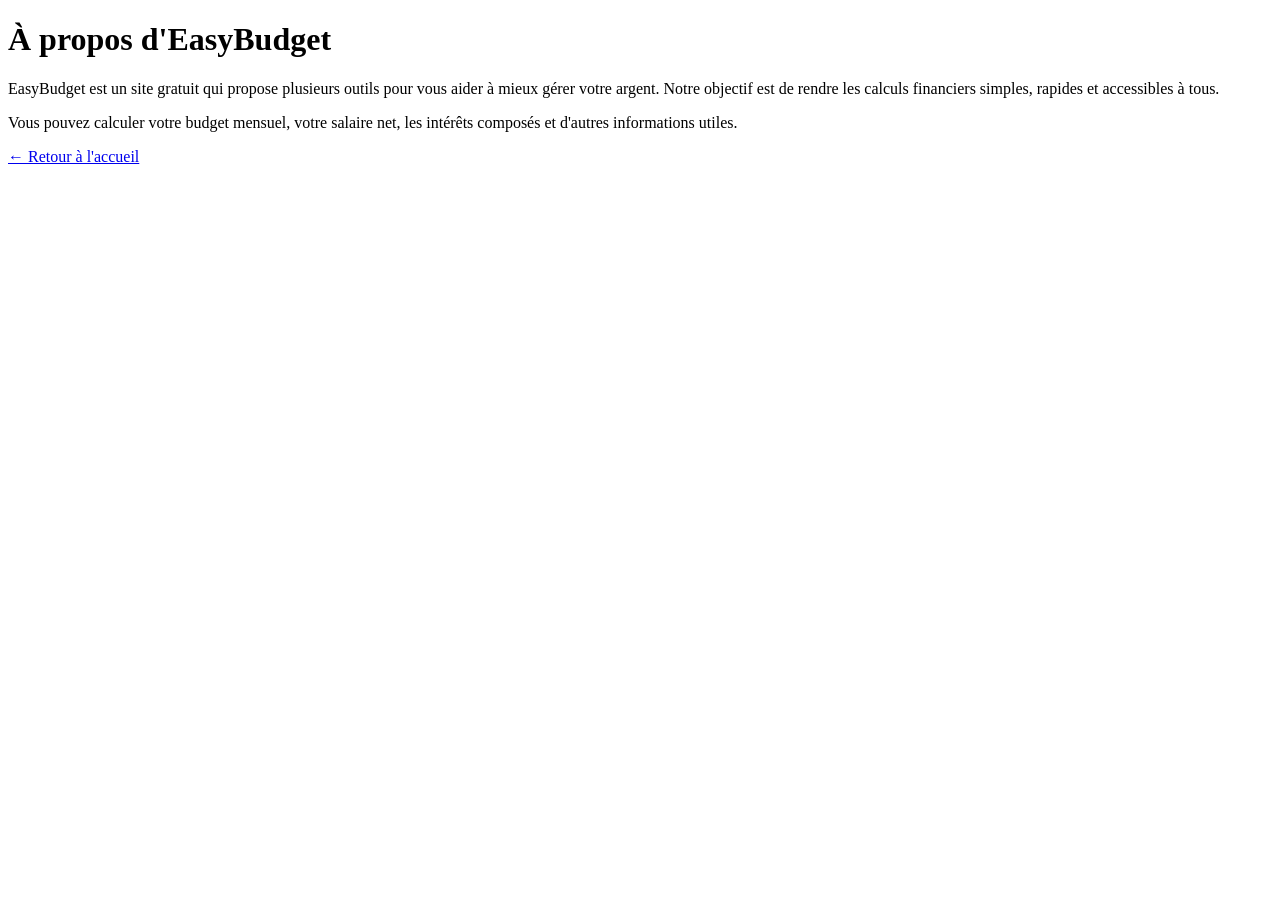
==== about.html @ eb4f28f2 "Add files via upload" ====
<!DOCTYPE html>
<html lang="fr">
<head>
    <meta charset="UTF-8">
    <title>À propos - EasyBudget</title>
    <link rel="stylesheet" href="Styles/style.css">
</head>
<body>

<h1>À propos d'EasyBudget</h1>

<p>
EasyBudget est un site gratuit qui propose plusieurs outils pour vous aider à mieux gérer votre argent.
Notre objectif est de rendre les calculs financiers simples, rapides et accessibles à tous.
</p>

<p>
Vous pouvez calculer votre budget mensuel, votre salaire net, les intérêts composés et d'autres informations utiles.
</p>

<a href="index.html">← Retour à l'accueil</a>

</body>
</html>
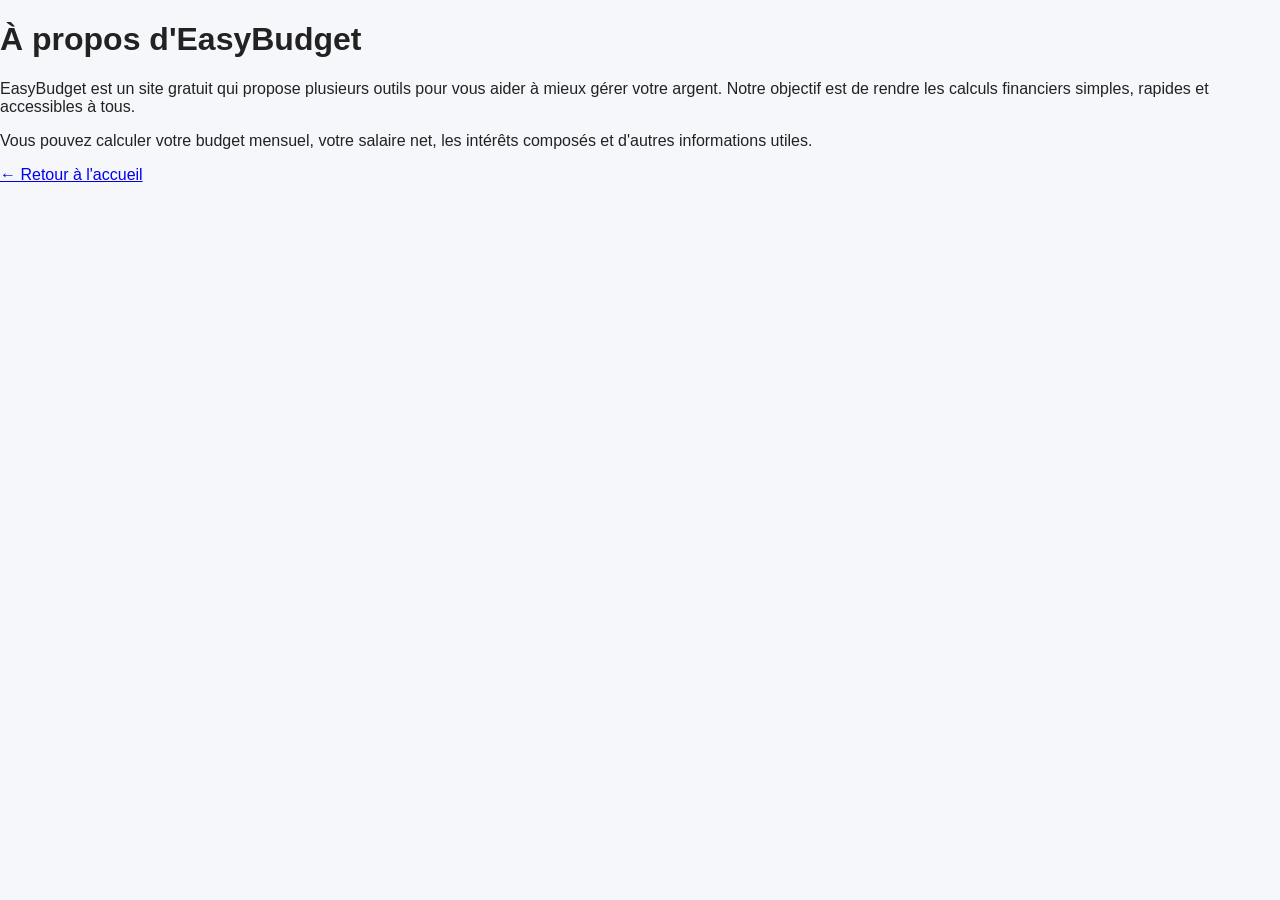
==== commit dd3c60c8: "Fix HTML formatting and update stylesheet link" ====
--- a/about.html
+++ b/about.html
@@ -3,7 +3,7 @@
 <head>
     <meta charset="UTF-8">
     <title>À propos - EasyBudget</title>
-    <link rel="stylesheet" href="Styles/style.css">
+    <link rel="stylesheet" href="style.css">
 </head>
 <body>
 
--- a/style.css
+++ b/style.css
@@ -0,0 +1,52 @@
+body {
+  font-family: Arial, sans-serif;
+  margin: 0;
+  background: #f5f7fb;
+  color: #222;
+}
+
+header {
+  text-align: center;
+  padding: 30px;
+  background: #2563eb;
+  color: white;
+}
+
+.grid {
+  display: grid;
+  grid-template-columns: repeat(auto-fit, minmax(250px, 1fr));
+  gap: 20px;
+  padding: 20px;
+}
+
+.card {
+  background: white;
+  padding: 20px;
+  border-radius: 10px;
+  box-shadow: 0 2px 10px rgba(0,0,0,0.1);
+}
+
+input {
+  width: 100%;
+  padding: 10px;
+  margin: 5px 0;
+}
+
+button {
+  width: 100%;
+  padding: 10px;
+  background: #2563eb;
+  color: white;
+  border: none;
+  cursor: pointer;
+}
+
+button:hover {
+  background: #1e40af;
+}
+
+footer {
+  text-align: center;
+  padding: 20px;
+  margin-top: 20px;
+}
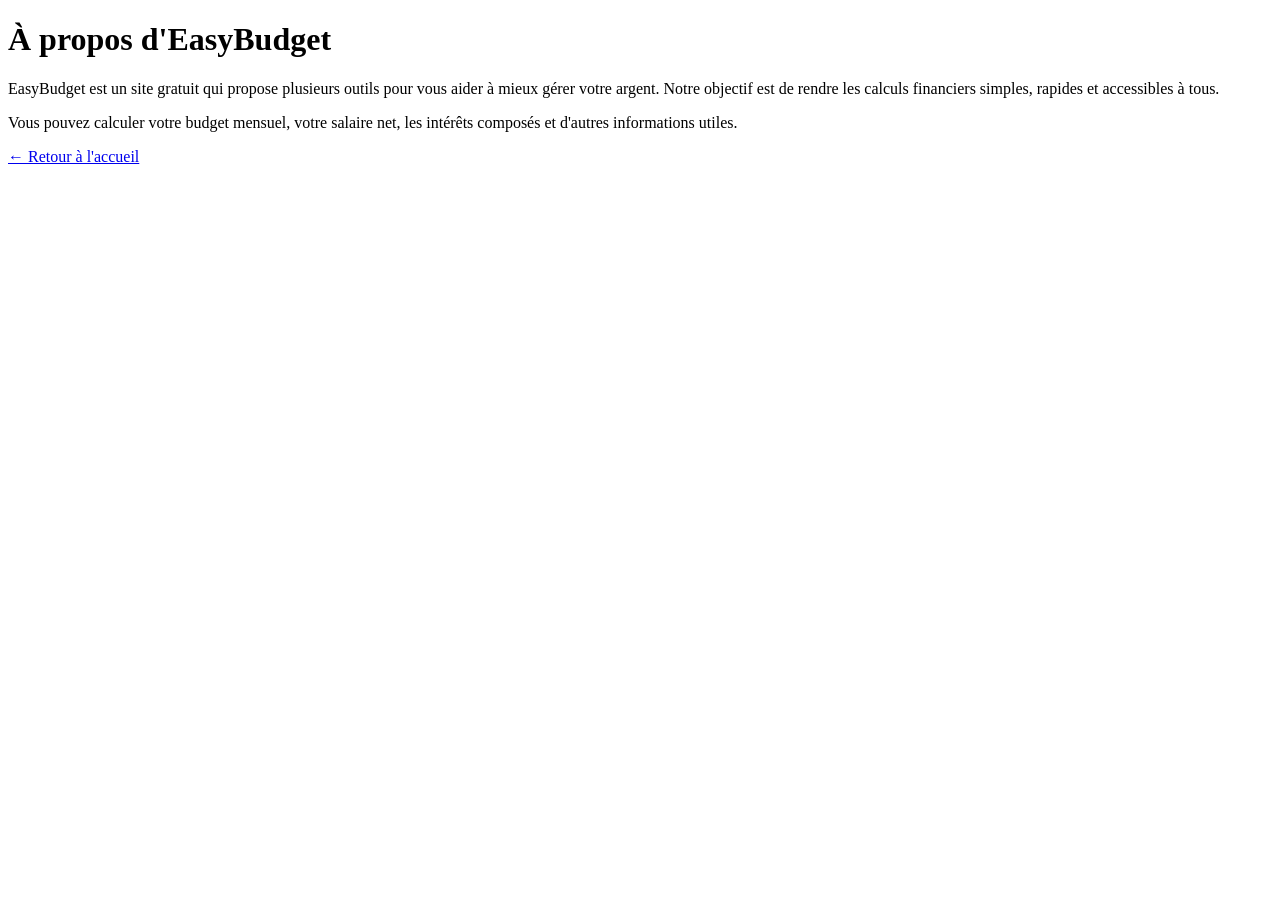
==== commit 147d7e1c: "Update about.html with ads script and stylesheet path Added Google Ads script to the head section an" ====
--- a/about.html
+++ b/about.html
@@ -3,7 +3,10 @@
 <head>
     <meta charset="UTF-8">
     <title>À propos - EasyBudget</title>
-    <link rel="stylesheet" href="style.css">
+    <link rel="stylesheet" href="Styles/style.css">
+
+    <script async src="https://pagead2.googlesyndication.com/pagead/js/adsbygoogle.js?client=ca-pub-3558812705822681"
+       crossorigin="anonymous"></script>
 </head>
 <body>
 
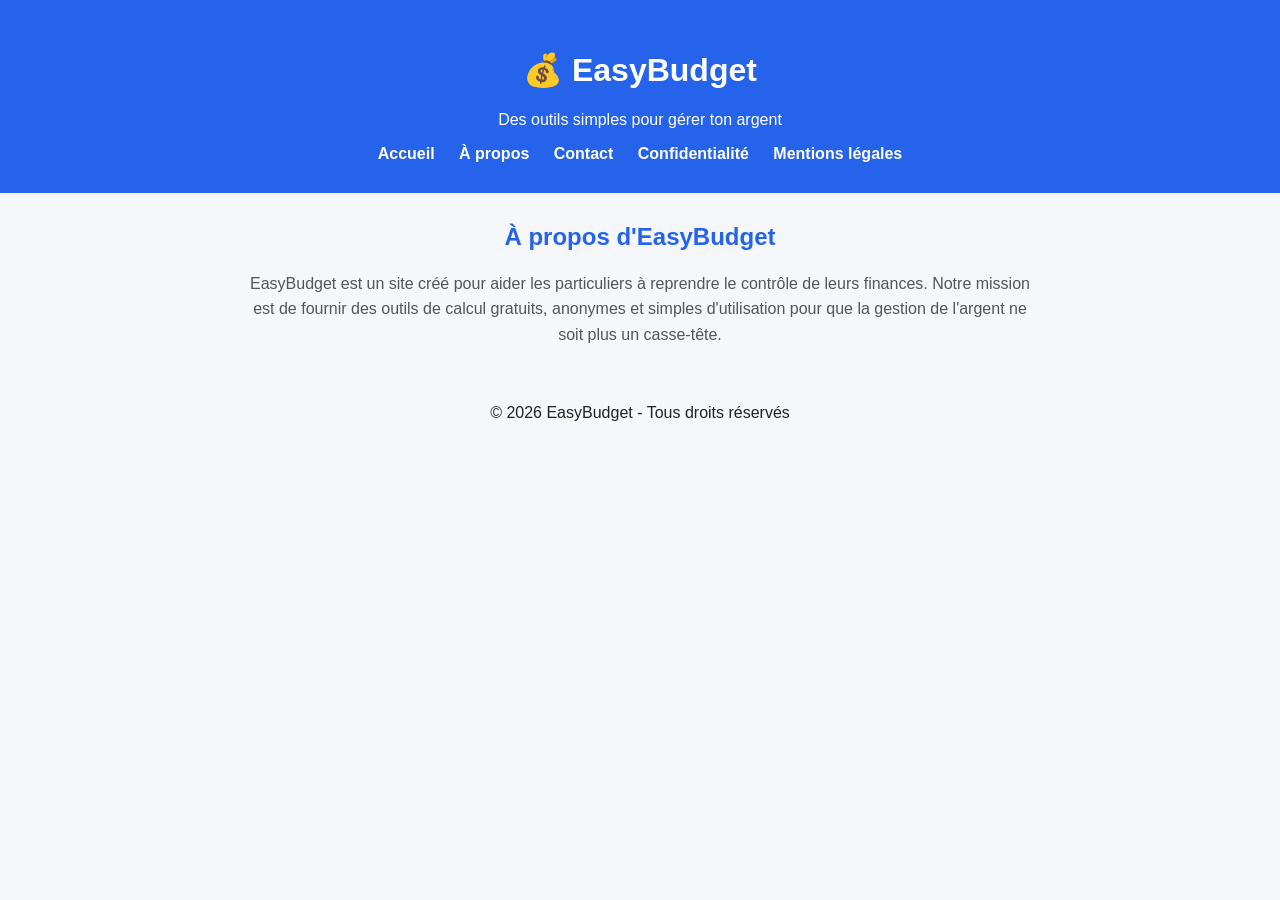
==== commit 4d1d7f5d: "Update about.html" ====
--- a/about.html
+++ b/about.html
@@ -1,27 +1,34 @@
 <!DOCTYPE html>
 <html lang="fr">
 <head>
-    <meta charset="UTF-8">
-    <title>À propos - EasyBudget</title>
-    <link rel="stylesheet" href="Styles/style.css">
-
-    <script async src="https://pagead2.googlesyndication.com/pagead/js/adsbygoogle.js?client=ca-pub-3558812705822681"
-       crossorigin="anonymous"></script>
+  <meta charset="UTF-8" />
+  <meta name="viewport" content="width=device-width, initial-scale=1.0"/>
+  <title>À propos - EasyBudget</title>
+  <link rel="stylesheet" href="style.css">
 </head>
 <body>
 
-<h1>À propos d'EasyBudget</h1>
+<header>
+  <h1>💰 EasyBudget</h1>
+  <p>Des outils simples pour gérer ton argent</p>
+  
+  <nav class="nav-links">
+    <a href="index.html">Accueil</a>
+    <a href="about.html">À propos</a>
+    <a href="contact.html">Contact</a>
+    <a href="privacy.html">Confidentialité</a>
+    <a href="mentions-legales.html">Mentions légales</a>
+  </nav>
+</header>
 
-<p>
-EasyBudget est un site gratuit qui propose plusieurs outils pour vous aider à mieux gérer votre argent.
-Notre objectif est de rendre les calculs financiers simples, rapides et accessibles à tous.
-</p>
+<section class="seo-intro">
+  <h2>À propos d'EasyBudget</h2>
+  <p>EasyBudget est un site créé pour aider les particuliers à reprendre le contrôle de leurs finances. Notre mission est de fournir des outils de calcul gratuits, anonymes et simples d'utilisation pour que la gestion de l'argent ne soit plus un casse-tête.</p>
+</section>
 
-<p>
-Vous pouvez calculer votre budget mensuel, votre salaire net, les intérêts composés et d'autres informations utiles.
-</p>
-
-<a href="index.html">← Retour à l'accueil</a>
+<footer>
+  <p>© 2026 EasyBudget - Tous droits réservés</p>
+</footer>
 
 </body>
 </html>
--- a/style.css
+++ b/style.css
@@ -0,0 +1,165 @@
+body {
+  font-family: Arial, sans-serif;
+  margin: 0;
+  background: #f5f7fb;
+  color: #222;
+}
+
+header {
+  text-align: center;
+  padding: 30px;
+  background: #2563eb;
+  color: white;
+}
+
+.grid {
+  display: grid;
+  grid-template-columns: repeat(auto-fit, minmax(250px, 1fr));
+  gap: 20px;
+  padding: 20px;
+}
+
+.card {
+  background: white;
+  padding: 20px;
+  border-radius: 10px;
+  box-shadow: 0 2px 10px rgba(0,0,0,0.1);
+}
+
+input {
+  width: 100%;
+  padding: 10px;
+  margin: 5px 0;
+  box-sizing: border-box; /* Évite que les inputs dépassent des cartes */
+}
+
+/* Style de base des boutons et animations */
+button {
+  width: 100%;
+  padding: 10px;
+  background: #2563eb;
+  color: white;
+  border: none;
+  cursor: pointer;
+  transition: background 0.2s ease, transform 0.1s ease;
+}
+
+button:hover {
+  background: #1e40af;
+}
+
+button:active {
+  transform: scale(0.98); /* Effet d'enfoncement au clic */
+}
+
+footer {
+  text-align: center;
+  padding: 20px;
+  margin-top: 20px;
+}
+
+/* Style pour la navigation intégrée au header */
+.nav-links {
+  margin-top: 15px;
+}
+
+.nav-links a {
+  color: white;
+  text-decoration: none;
+  margin: 0 10px;
+  font-weight: bold;
+}
+
+.nav-links a:hover {
+  text-decoration: underline;
+}
+
+/* Style pour le bandeau de cookies */
+.cookie-banner {
+  position: fixed;
+  bottom: 20px;
+  left: 20px;
+  right: 20px;
+  background: #ffffff;
+  color: #222;
+  padding: 20px;
+  box-shadow: 0 4px 20px rgba(0, 0, 0, 0.15);
+  border-radius: 8px;
+  z-index: 1000;
+  display: flex;
+  flex-direction: column;
+  gap: 10px;
+}
+
+.cookie-buttons {
+  display: flex;
+  gap: 10px;
+  align-items: center;
+}
+
+.cookie-buttons button {
+  width: auto;
+  padding: 8px 15px;
+}
+
+.cookie-link {
+  color: #2563eb;
+  font-size: 0.9rem;
+  text-decoration: none;
+}
+
+.cookie-link:hover {
+  text-decoration: underline;
+}
+
+/* Style pour embellir TOUS les affichages de résultats (Vert) */
+#salaryResult, #interestResult, #budgetResult, #savingsResult {
+  margin-top: 15px;
+  padding: 10px;
+  background-color: #f0fdf4; /* Fond vert très clair */
+  border-left: 4px solid #16a34a; /* Ligne verte sur le côté */
+  color: #166534; /* Texte vert foncé */
+  font-weight: bold;
+  border-radius: 4px;
+  text-align: center;
+}
+
+/* Cache les boîtes de résultats tant qu'elles sont vides */
+#salaryResult:empty, #interestResult:empty, #budgetResult:empty, #savingsResult:empty {
+  display: none;
+}
+/* Style pour les textes explicatifs SEO */
+.seo-intro {
+  text-align: center;
+  max-width: 800px;
+  margin: 30px auto 10px auto;
+  padding: 0 20px;
+}
+
+.seo-intro h2 {
+  color: #2563eb;
+}
+
+.seo-intro p {
+  color: #555;
+  line-height: 1.6;
+}
+
+.seo-text {
+  margin-top: 20px;
+  border-top: 1px solid #eee;
+  padding-top: 15px;
+}
+
+.seo-text h3 {
+  font-size: 1.1rem;
+  color: #333;
+  margin-bottom: 8px;
+}
+
+.seo-text p {
+  font-size: 0.9rem;
+  color: #666;
+  line-height: 1.5;
+  margin: 0;
+}
